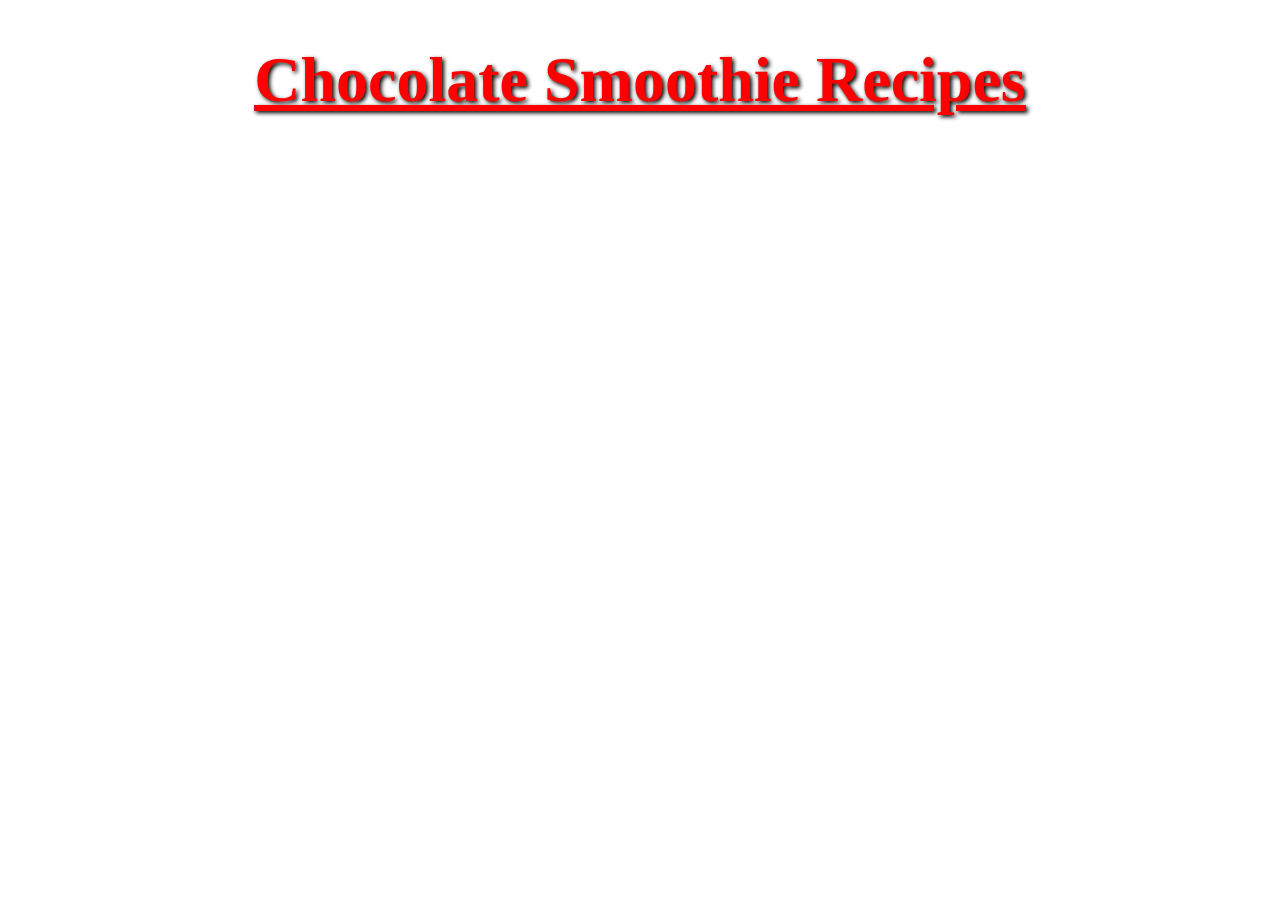
==== Chocolate_Whey.html @ 081fb613 "organized by protein" ====
<!DOCTYPE html>
<html>
  <head>
  <link rel="stylesheet" href="style.css">
    <title>Chocolate Smoothies</title>
  </head>
  <body>
    <a href="index.html"><h1>Chocolate Smoothie Recipes</h1></a>
  </body>
</html>
---- style.css ----
h1{
	text-align:center;
  text-shadow:2px 2px 4px black;
  text-decoration: underline;
	font-size:400%;
	color:#ff0000;
}
h2 {
	font-size:300%;
	color:#3377ff;
	text-shadow: 1px 1px 2px #3377ff;
	text-decoration: underline;
}
ul {
	display: inline-block;
}
#CA {
	font-size:200%;
	color:#ff8c1a;
}
#NA {
	font-size:200%;
	color:#4d2600;
}
#MF {
	font-size:200%;
	color:#330080;
}
#GG {
	font-size:200%;
	color:#004d00;
}
#TG {
	font-size:200%;
	color:#00e600;
}
#TBG  {
	font-size:200%;
	color:#b30059;
}
#BPU  {
	font-size:200%;
	color:#e6e600;
}
#AJ {
	font-size:200%;
	color:#990000;
}
#fruits {
    float: right;
    margin:5px, auto;
}
#Vanilla_Whey {
		font-size: 200%;
		color: #ff884d;
		text-decoration: none;
}
#Chocolate_Whey {
		font-size: 200%;
		color: #4d1a00;
		text-decoration: none;
}
#Soy_Protein {
	font-size: 200%;
	color: #ff4000;
	text-decoration: none;
}
#Pea_Protein {
		font-size: 200%;
		color: #666633;
		text-decoration: none;
}
#No_Protein {
	font-size: 200%;
	color: inherit;
	text-decoration: none;
}
#Club_Favorite {
		font-size: 200%;
		color: #ff0000;
		text-decoration: none;
	}
#Hulk {
		font-size: 300%;
		color: #00aa00;
		text-shadow: 1px 1px 2px #001100;
		text-decoration: underline;
}
#coco {
		font-size: 200%;
		color: #00bfff;
}
#espinaca {
	font-size: 200%;
	color: #00b300;
}
#zanahoria {
	font-size: 200%;
	color: #ff6600;
}
#sacate {
	font-size: 200%;
	color: #008000;
}
#aguacate {
	font-size: 200%;
	color: #004d00;
}
#jengibre {
	font-size: 200%;
	color: #ffd633;
}
#limón {
	font-size: 200%;
	color: #00ff00;
}
#agave {
	font-size: 200%;
	color: #0066cc;
}
#cúrcuma {
	font-size: 200%;
	color: #ff9900;
}
#chícharo {
	font-size: 200%;
	color: #666633;
}
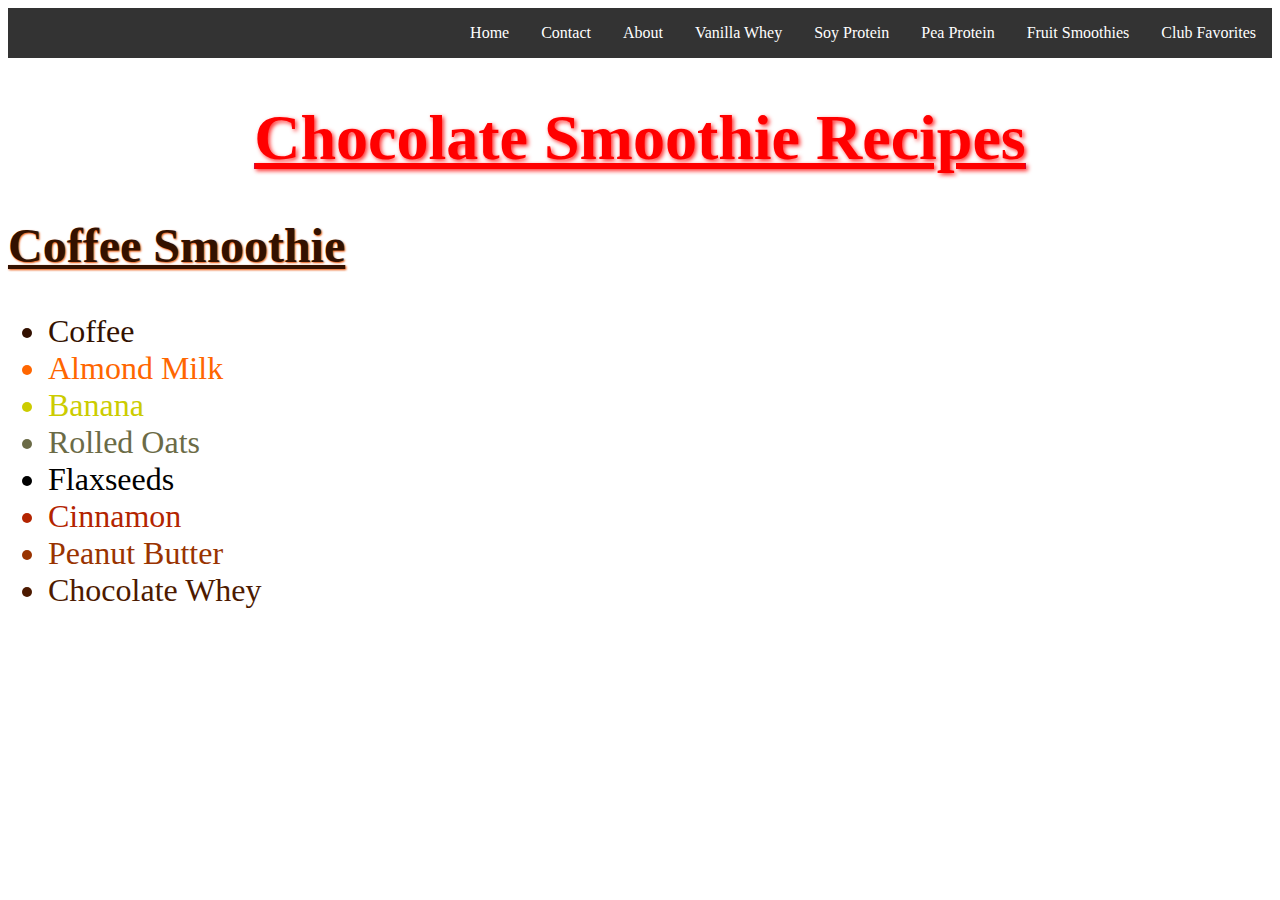
==== commit f47d98ff: "06/23/17" ====
--- a/Chocolate_Whey.html
+++ b/Chocolate_Whey.html
@@ -1,10 +1,31 @@
 <!DOCTYPE html>
-<html>
+<html lang="es">
   <head>
   <link rel="stylesheet" href="style.css">
     <title>Chocolate Smoothies</title>
   </head>
   <body>
+    <ul id="barra">
+      <li id="home"><a href="Club_Favorite.html">Club Favorites</a></li>
+      <li id="home"><a href="No_Protein.html">Fruit Smoothies</a></li>
+      <li id="home"><a href="Pea_Protein.html">Pea Protein</a></li>
+      <li id="home"><a href="Soy.html">Soy Protein</a></li>
+      <li id="home"><a href="Vanilla_Whey.html">Vanilla Whey</a></li>
+      <li id="home"><a href="https://www.wellbridge.com/colorado-athletic-club/union-station">About</a></li>
+      <li id="home"><a href="https://www.wellbridge.com/colorado-athletic-club/union-station/contact-us">Contact</a></li>
+      <li id="home"><a href="index.html">Home</a></li>
+    </ul>
     <a href="index.html"><h1>Chocolate Smoothie Recipes</h1></a>
+    <h2 id="coffee">Coffee Smoothie</h2>
+    <ul>
+      <li id="café">Coffee</li>
+      <li id="lda">Almond Milk</li>
+      <li id="plátano">Banana</li>
+      <li id="avena">Rolled Oats</li>
+      <li id="lino">Flaxseeds</li>
+      <li id="canela">Cinnamon</li>
+      <li id="cacahuate">Peanut Butter</li>
+      <li id="chocolate">Chocolate Whey</li>
+    </ul>
   </body>
 </html>
--- a/style.css
+++ b/style.css
@@ -1,6 +1,6 @@
 h1{
 	text-align:center;
-  text-shadow:2px 2px 4px black;
+  text-shadow:2px 2px 4px #ff3030;
   text-decoration: underline;
 	font-size:400%;
 	color:#ff0000;
@@ -11,8 +11,34 @@
 	text-shadow: 1px 1px 2px #3377ff;
 	text-decoration: underline;
 }
-ul {
+#barra {
+    list-style-type: none;
+    margin: 0;
+    padding: 0;
+    overflow: hidden;
+    background-color: #333333;
+}
+#home {
+    float: right;
+}
+#home a {
+    display: block;
+    color: #ffffff;
+    text-align: center;
+    padding: 16px;
+    text-decoration: none;
+}
+#home a:hover {
+    background-color: #111111;
+}
+#lista {
 	display: inline-block;
+}
+#horizontal ul {
+	list-style: none;
+}
+#horizontal li {
+	display: inline;
 }
 #CA {
 	font-size:200%;
@@ -79,50 +105,136 @@
 		font-size: 200%;
 		color: #ff0000;
 		text-decoration: none;
-	}
-#Hulk {
+}
+#vainilla {
+	font-size: 200%;
+	color: #1a0900;
+}
+#chocolate {
+	font-size: 200%;
+	color: #4d1a00
+}
+#chícharo {
+	font-size: 200%;
+	color: #666633;
+}
+#lda {
+	font-size: 200%;
+	color: #ff6600;
+}
+#coco {
+		font-size: 200%;
+		color: #00bfff;
+}
+#café {
+	font-size: 200%;
+	color: #331100;
+}
+#yg {
+	font-size: 200%;
+	color: #595959;
+}
+#yn {
+	font-size: 200%;
+	color: #595959;
+}
+#espinaca {
+	font-size: 200%;
+	color: #00b300;
+}
+#zanahoria {
+	font-size: 200%;
+	color: #ff3300;
+}
+#sacate {
+	font-size: 200%;
+	color: #008000;
+}
+#aguacate {
+	font-size: 200%;
+	color: #004d00;
+}
+#jengibre {
+	font-size: 200%;
+	color: #ffd633;
+}
+#limón {
+	font-size: 200%;
+	color: #00ff00;
+}
+#agave {
+	font-size: 200%;
+	color: #0066cc;
+}
+#nuez {
+	font-size: 200%;
+	color: #cc4400;
+}
+#cúrcuma {
+	font-size: 200%;
+	color: #ff9900;
+}
+#mango {
+	font-size: 200%;
+	color: #e68a00;
+}
+#piña {
+	font-size: 200%;
+	color: #b3b300;
+}
+#plátano {
+	font-size: 200%;
+	color: #cccc00;
+}
+#acaí {
+	font-size: 200%;
+	color: #660000;
+}
+#chia {
+	font-size: 200%;
+	color: #000000;
+}
+#cacahuate {
+	font-size: 200%;
+	color: #993300;
+}
+#avena {
+	font-size: 200%;
+	color: #6b6b47;
+}
+#lino {
+	font-size: 200%;
+	color: #000000;
+}
+#canela {
+	font-size: 200%;
+	color: #b32400;
+}
+#miel {
+	font-size: 200%;
+	color: #e68a00;
+}
+#hulk {
 		font-size: 300%;
 		color: #00aa00;
 		text-shadow: 1px 1px 2px #001100;
 		text-decoration: underline;
 }
-#coco {
-		font-size: 200%;
-		color: #00bfff;
-}
-#espinaca {
-	font-size: 200%;
-	color: #00b300;
-}
-#zanahoria {
-	font-size: 200%;
-	color: #ff6600;
-}
-#sacate {
-	font-size: 200%;
-	color: #008000;
-}
-#aguacate {
-	font-size: 200%;
-	color: #004d00;
-}
-#jengibre {
-	font-size: 200%;
-	color: #ffd633;
-}
-#limón {
-	font-size: 200%;
-	color: #00ff00;
-}
-#agave {
-	font-size: 200%;
-	color: #0066cc;
-}
-#cúrcuma {
-	font-size: 200%;
-	color: #ff9900;
-}
-#chícharo {
-	font-size: 200%;
-	color: #666633;
-}
+#solstice {
+	font-size: 300%;
+	color: #ff0066;
+	text-shadow: 1px 1px 2px #1a000a;
+	text-decoration: underline;
+}
+#coffee {
+	font-size: 300%;
+	color: #331100;
+	text-shadow: 1px 1px 2px #e64d00;
+	text-decoration: underline;
+}
+#carrot_cake {
+	font-size: 300%;
+	color: #ff884d;
+	text-shadow: 1px 1px 2px #ff4d4d;
+	text-decoration: underline;
+}
